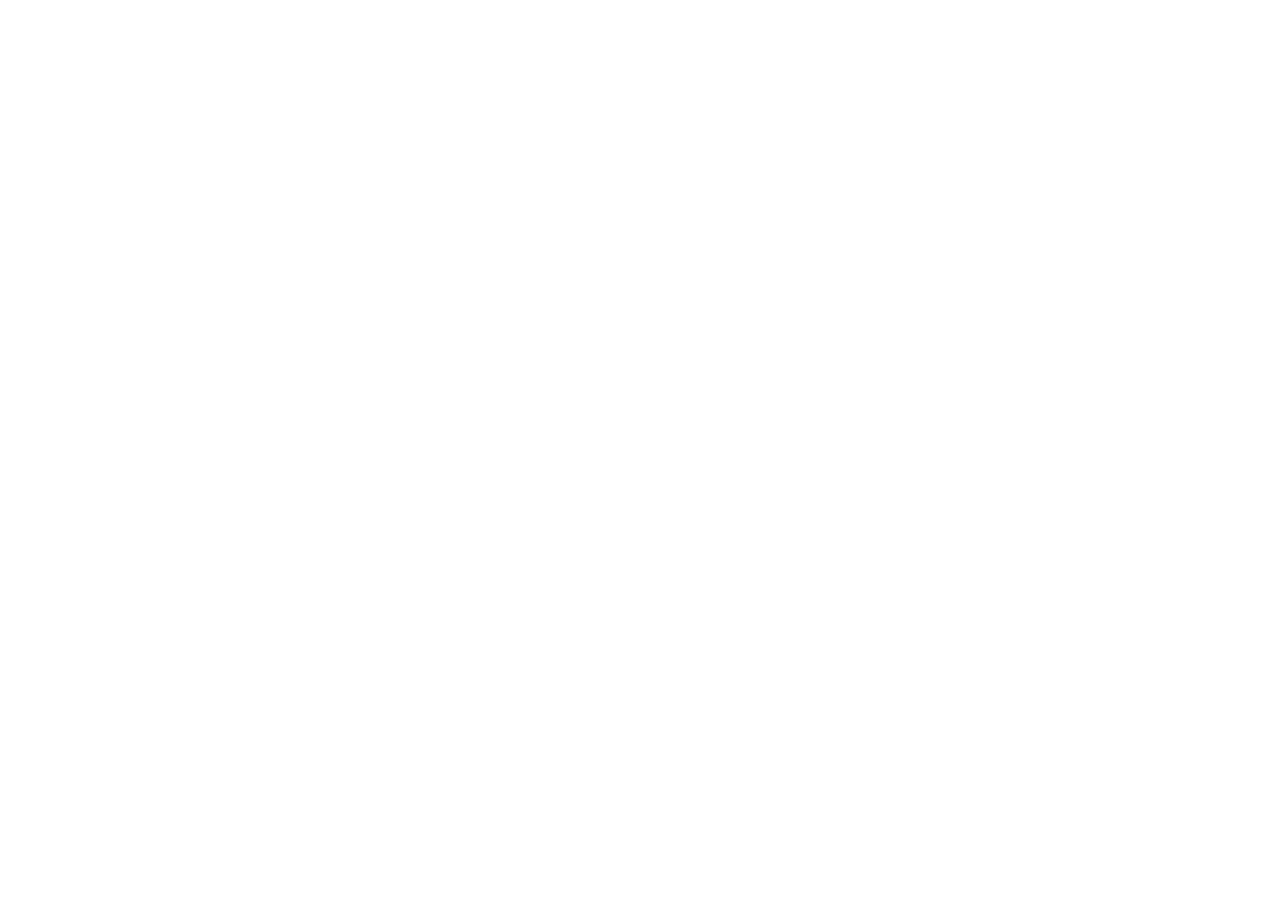
==== www/index.html @ f149bc7b "created phonegap project" ====
<!DOCTYPE html>
<html>
    <head>
        <meta charset="utf-8">
        <meta name="viewport" content="initial-scale=1, maximum-scale=1, user-scalable=no, width=device-width">
        <title>Blank App</title>
    </head>
    <body>
        <script type="text/javascript" src="cordova.js"></script>
    </body>
</html>
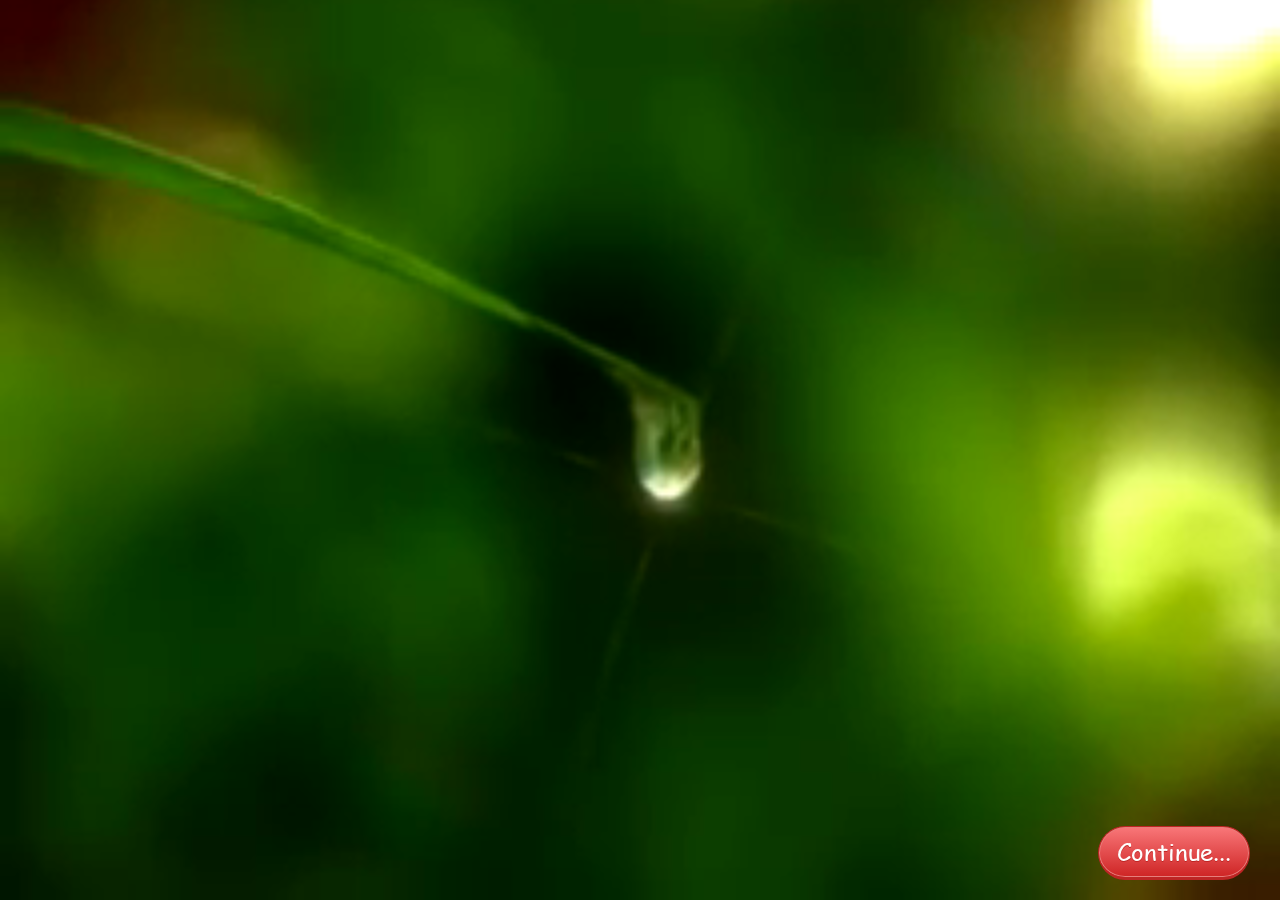
==== commit 9a20f0a8: "video and button added, non functional" ====
--- a/www/index.html
+++ b/www/index.html
@@ -3,9 +3,28 @@
     <head>
         <meta charset="utf-8">
         <meta name="viewport" content="initial-scale=1, maximum-scale=1, user-scalable=no, width=device-width">
-        <title>Blank App</title>
+        
+        <link rel="stylesheet" type="text/css" href="css/main.css">
+        <link rel="stylesheet" type="text/css" href="css/reset.css">
+        <link rel="stylesheet" type="text/css" href="css/btn1.css">
+        <link rel="stylesheet" type="text/css" href="css/fonts.css">
+        
+        <title>Olyclick</title>
+
     </head>
     <body>
-        <script type="text/javascript" src="cordova.js"></script>
+
+        <script type="text/javascript" src="script/jquery.1.12.0.min.js"></script>
+        <script type="text/javascript" src="script/script.js"></script>
+        <!-- <script type="text/javascript" src="cordova.js"></script> -->
+
+
+        <video width="320" height="240" autoplay="autoplay" muted>
+            <source src="video/intro1.mp4" type="video/mp4">
+            Your browser does not support the video tag.
+        </video>
+
+        <a href="#" class="button dsgnmoo">Continue...</a>
+
     </body>
 </html>
--- a/www/css/main.css
+++ b/www/css/main.css
@@ -0,0 +1,12 @@
+body {
+	background-image: url("../image/bgd1.png");
+	background-size: cover;
+    background-repeat: no-repeat;
+}
+
+video {
+	position: absolute;
+	bottom: 0px;
+	width: 100%    !important;
+	height: auto   !important;
+}--- a/www/css/btn1.css
+++ b/www/css/btn1.css
@@ -0,0 +1,62 @@
+a.button {
+    display: block;
+    position: absolute;
+
+    line-height: 50px;
+
+    color: #555;
+    
+    font-family: "bomafont2";
+    font-size: 24px;
+
+    text-align: center;
+    text-decoration: none;
+    text-shadow: 0 1px 0 #fafafa; 
+
+    transition: margin 0.1s; /* to give margin animation time to come back */
+}
+    
+a.button:active {
+    background: #e4e4e4;
+    background: -webkit-gradient(linear, 0 0, 0 bottom, from(#e4e4e4), to(#ededed));
+    background: -moz-linear-gradient(#e4e4e4, #ededed);
+    background: linear-gradient(#e4e4e4, #ededed);
+    border: solid 1px #c2c2c2;
+    border-bottom: solid 3px #b2b1b1;
+    box-shadow: inset 0 0 0 1px #efefef; 
+    /*box-shadow: inset 0 10px 15px 0 #c4c4c4;*/
+    /*top:2px;*/
+    outline: 0px solid transparent;
+    transition: margin 0.1s; /* margin transition */
+}
+
+a.button.dsgnmoo {
+    bottom: 20px;
+    right: 30px;
+    width: 150px;
+    height: 50px;
+
+    background: #f97779;
+    background: -webkit-gradient(linear, 0 0, 0 bottom, from(#f97779), to(#ce2424));
+    background: -moz-linear-gradient(#f97779, #ce2424);
+    background: linear-gradient(#f97779, #ce2424);
+    border: solid 1px #be2424;
+    border-bottom: solid 3px #bd2524;
+    border-radius: 50px;
+    box-shadow: inset 0 0 0 1px #e67e7b;
+    color: #fff;
+    text-shadow: 0 1px 0 #bd2524; 
+}
+    
+a.button.dsgnmoo:active {
+    background: #ce2424;
+    background: -webkit-gradient(linear, 0 0, 0 bottom, from(#ce2424), to(#f97779));
+    background: -moz-linear-gradient(#ce2424, #f97779);
+    background: linear-gradient(#ce2424, #f97779);
+    border: solid 1px #be2424;
+    border-radius: 50px;
+    border-bottom: solid 3px #bd2524;
+    box-shadow: inset 0 0 0 1px #e67e7b; /* box-shadow: inset 0 10px 15px 0 #bd2524; */ 
+    margin-bottom: -7px;
+}
+    --- a/www/css/fonts.css
+++ b/www/css/fonts.css
@@ -0,0 +1,8 @@
+@font-face {
+     font-family: "bomafont1";
+     src: url("../font/LDFComicSans.ttf");
+}
+@font-face {
+     font-family: "bomafont2";
+     src: url("../font/ComicSansMSRegular.ttf");
+}
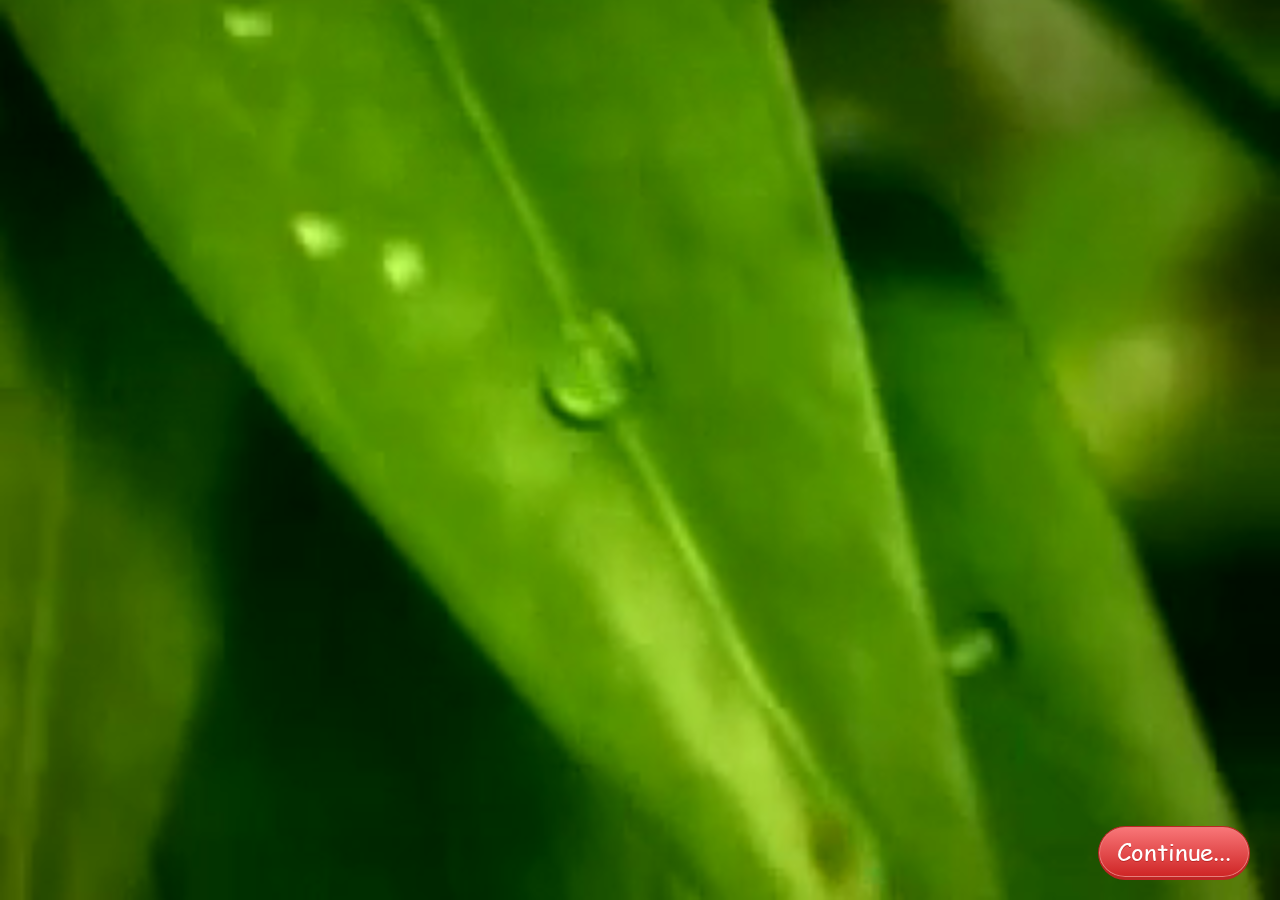
==== commit 0b7f3496: "few hours of freaking smooth animation of intro screen - unsuccessfull" ====
--- a/www/index.html
+++ b/www/index.html
@@ -14,17 +14,16 @@
     </head>
     <body>
 
-        <script type="text/javascript" src="script/jquery.1.12.0.min.js"></script>
-        <script type="text/javascript" src="script/script.js"></script>
-        <!-- <script type="text/javascript" src="cordova.js"></script> -->
-
-
-        <video width="320" height="240" autoplay="autoplay" muted>
-            <source src="video/intro1.mp4" type="video/mp4">
-            Your browser does not support the video tag.
+        <video width="320" height="240" autoplay="autoplay" muted loop>
+            <source src="video/intro3.mp4" type="video/mp4">
         </video>
 
-        <a href="#" class="button dsgnmoo">Continue...</a>
+        <a href="#" class="button continue">Continue...</a>
 
+        <script type="text/javascript" src="script/jquery.1.12.0.min.js"></script>
+        <script type="text/javascript" src="script/velocity.min.js"></script>
+        <script type="text/javascript" src="script/script.js"></script>
+
+        <!-- <script type="text/javascript" src="cordova.js"></script> -->
     </body>
 </html>
--- a/www/css/main.css
+++ b/www/css/main.css
@@ -6,6 +6,7 @@
 
 video {
 	position: absolute;
+	left: 0px;
 	bottom: 0px;
 	width: 100%    !important;
 	height: auto   !important;
--- a/www/css/btn1.css
+++ b/www/css/btn1.css
@@ -13,7 +13,6 @@
     text-decoration: none;
     text-shadow: 0 1px 0 #fafafa; 
 
-    transition: margin 0.1s; /* to give margin animation time to come back */
 }
     
 a.button:active {
@@ -27,10 +26,9 @@
     /*box-shadow: inset 0 10px 15px 0 #c4c4c4;*/
     /*top:2px;*/
     outline: 0px solid transparent;
-    transition: margin 0.1s; /* margin transition */
 }
 
-a.button.dsgnmoo {
+a.button.continue {
     bottom: 20px;
     right: 30px;
     width: 150px;
@@ -46,9 +44,18 @@
     box-shadow: inset 0 0 0 1px #e67e7b;
     color: #fff;
     text-shadow: 0 1px 0 #bd2524; 
+    transition: margin 0.1s; /* to give margin animation time to come back */
+
+
+-webkit-transform: translate3d(0px,0px,0px);
+   -moz-transform: translate3d(0px,0px,0px);
+   -ms-transform: translate3d(0px,0px,0px);
+   -o-transform: translate3d(0px,0px,0px);
+   transform: translate3d(0px,0px,0px); 
+
 }
     
-a.button.dsgnmoo:active {
+a.button.continue:active {
     background: #ce2424;
     background: -webkit-gradient(linear, 0 0, 0 bottom, from(#ce2424), to(#f97779));
     background: -moz-linear-gradient(#ce2424, #f97779);
@@ -57,6 +64,7 @@
     border-radius: 50px;
     border-bottom: solid 3px #bd2524;
     box-shadow: inset 0 0 0 1px #e67e7b; /* box-shadow: inset 0 10px 15px 0 #bd2524; */ 
-    margin-bottom: -7px;
+    /*bottom: -7px;*/
+    /*transition: bottom 0.1s; */
 }
     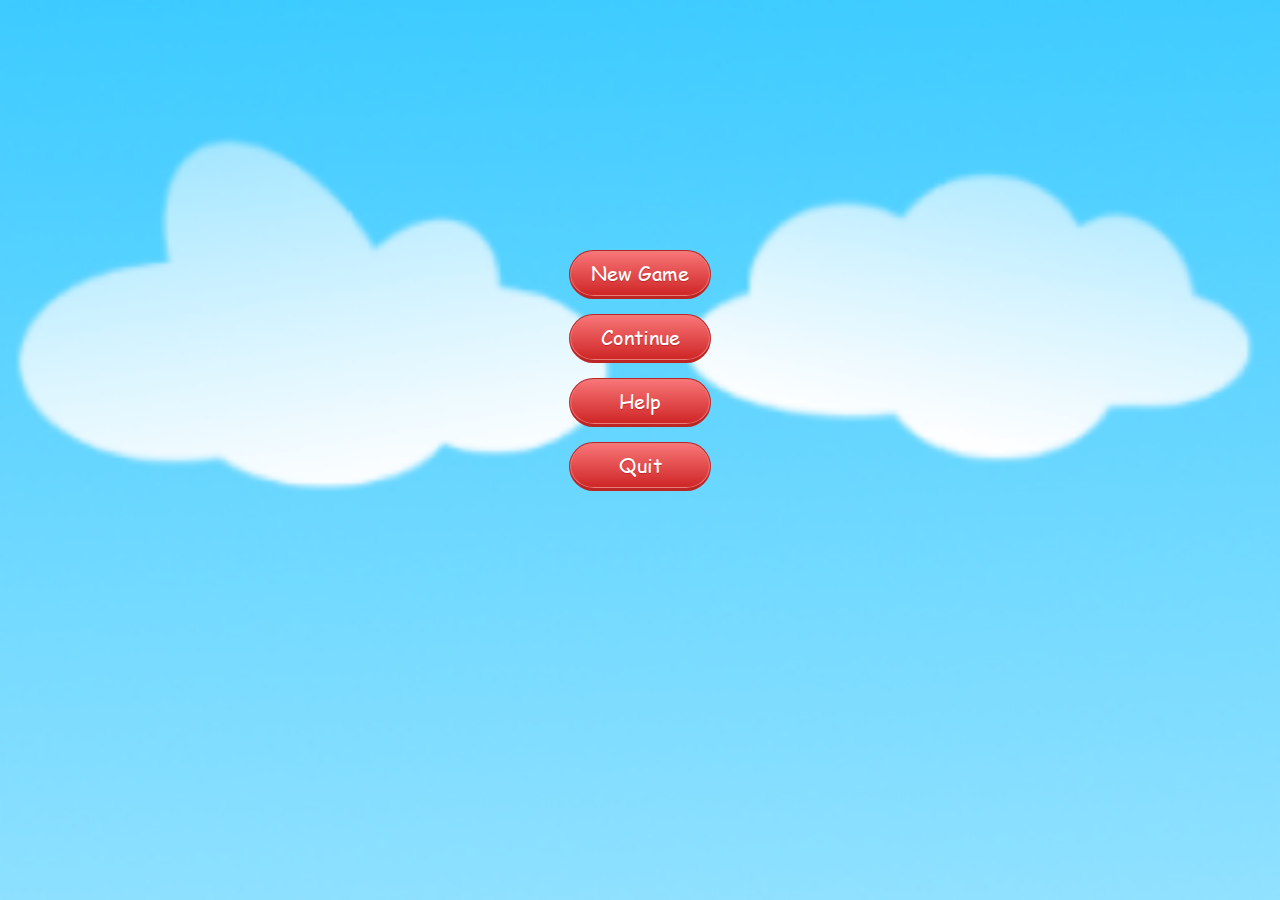
==== commit 1397e49d: "small changes buttons actions" ====
--- a/www/index.html
+++ b/www/index.html
@@ -6,7 +6,7 @@
         
         <link rel="stylesheet" type="text/css" href="css/main.css">
         <link rel="stylesheet" type="text/css" href="css/reset.css">
-        <link rel="stylesheet" type="text/css" href="css/btn1.css">
+        <link rel="stylesheet" type="text/css" href="css/btn.css">
         <link rel="stylesheet" type="text/css" href="css/fonts.css">
         
         <title>Olyclick</title>
@@ -14,15 +14,25 @@
     </head>
     <body>
 
-        <video width="320" height="240" autoplay="autoplay" muted loop>
+<!--         <video width="320" height="240" autoplay="autoplay" muted loop>
             <source src="video/intro3.mp4" type="video/mp4">
         </video>
 
-        <a href="#" class="button continue">Continue...</a>
+        <a href="#" class="button start">Continue...</a> -->
+
+        <div class="button-group">
+            <a href="#" class="button newgame">New Game</a>
+            <a href="#" class="button continue">Continue</a>
+            <a href="#" class="button help">Help</a>
+            <a href="#" class="button quit">Quit</a>
+        </div>
+
+
+
 
         <script type="text/javascript" src="script/jquery.1.12.0.min.js"></script>
         <script type="text/javascript" src="script/velocity.min.js"></script>
-        <script type="text/javascript" src="script/script.js"></script>
+        <script type="text/javascript" src="script/mainscript.js"></script>
 
         <!-- <script type="text/javascript" src="cordova.js"></script> -->
     </body>
--- a/www/css/main.css
+++ b/www/css/main.css
@@ -8,6 +8,6 @@
 	position: absolute;
 	left: 0px;
 	bottom: 0px;
-	width: 100%    !important;
-	height: auto   !important;
+	height: 100%   !important;
+	width: auto    !important;
 }--- a/www/css/btn.css
+++ b/www/css/btn.css
@@ -0,0 +1,57 @@
+a.button {
+    position: absolute;
+    
+    font-family: "bomafont2";
+
+    text-align: center;
+    text-decoration: none;
+
+    background: #f97779;
+    background: -webkit-gradient(linear, 0 0, 0 bottom, from(#f97779), to(#ce2424));
+    background: -moz-linear-gradient(#f97779, #ce2424);
+    background: linear-gradient(#f97779, #ce2424);
+    border: solid 1px #be2424;
+    border-bottom: solid 3px #bd2524;
+    border-radius: 50px;
+    box-shadow: inset 0 0 0 1px #e67e7b;
+    color: #fff;
+    text-shadow: 0 1px 0 #bd2524; 
+}
+a.button.clicked{
+    background: #ce2424;
+    background: -webkit-gradient(linear, 0 0, 0 bottom, from(#ce2424), to(#f97779));
+    background: -moz-linear-gradient(#ce2424, #f97779);
+    background: linear-gradient(#ce2424, #f97779);
+}
+
+a.button.start {
+    display: block;
+    bottom: 20px;
+    right: 30px;
+    width: 160px;
+    height: 60px;
+    line-height: 60px;
+    font-size: 24px;
+}
+
+
+div.button-group{
+    position: relative;
+    display: block;
+    width: 142px;
+    padding: 0;
+    margin: auto;
+    margin-top: 250px;
+    text-align: center;
+}
+
+a.button.newgame, a.button.continue, a.button.help, a.button.quit {
+    /*display: none;*/
+    display: block;
+    position: relative;
+    width: 140px;
+    height: 45px;
+    margin: 15px 0;
+    line-height: 45px;
+    font-size: 20px;
+}